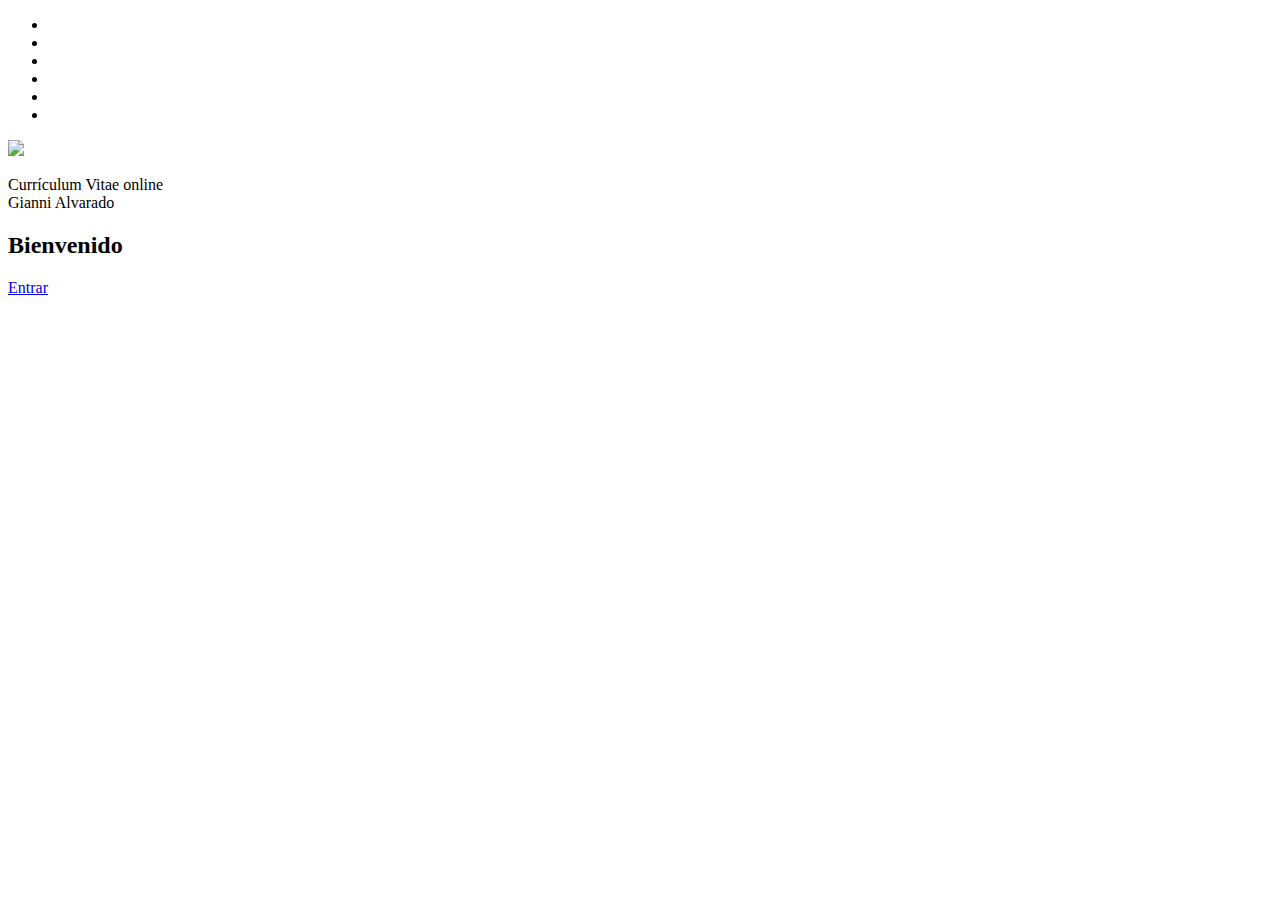
==== index.html @ c6f48423 "Add files via upload" ====
<!--
License:
http://creativecommons.org/licenses/by-sa/2.0/deed.en
Attribution-ShareAlike 2.0 Generic (CC BY-SA 2.0)
-->
<!doctype html>
<html>
<head>
<meta charset="utf-8">
<title>Bienvenido a Curriltime</title>
    <link rel="stylesheet" href="css/estilos.css" media="screen and (max-width:6400px) and (min-width:900px)"/>
    <link rel="stylesheet" href="css/movil.css" type="text/css" media="screen and (max-width:900px) and (min-width:1px)">

	<link rel="stylesheet" type="text/css" href="css/demo.css" />
	<link rel="stylesheet" type="text/css" href="css/style1.css" />

	<script type="text/javascript" src="js/modernizr.custom.86080.js"></script>
	<script type="text/javascript" src="js/jquery-1.7.min.js"></script>
	<script type="text/javascript" src="js/jquery.js"></script>
	<script type="text/javascript" src="js/funciones.js"></script>

</head>
<body>
<div id="resultado"></div>
<ul class="cb-slideshow">
    <li><span></span></li>
    <li><span></span></li>
    <li><span></span></li>
    <li><span></span></li>
    <li><span></span></li>
    <li><span></span></li>
</ul>

<div class="cuadro">
  <div class="columna1">
    <img src="img/logo.png" class="logo">
    <p class="texto">Currículum Vitae online<br />Gianni Alvarado</p>
  </div>
  <div class="columna2">
    <div class="sub-cuadro">
        <h2 class="titulo-sesion">Bienvenido</h2>
        <a href="menu/" class="boton">Entrar</a>
    </div>
  </div>
</div>
</body>
</html>
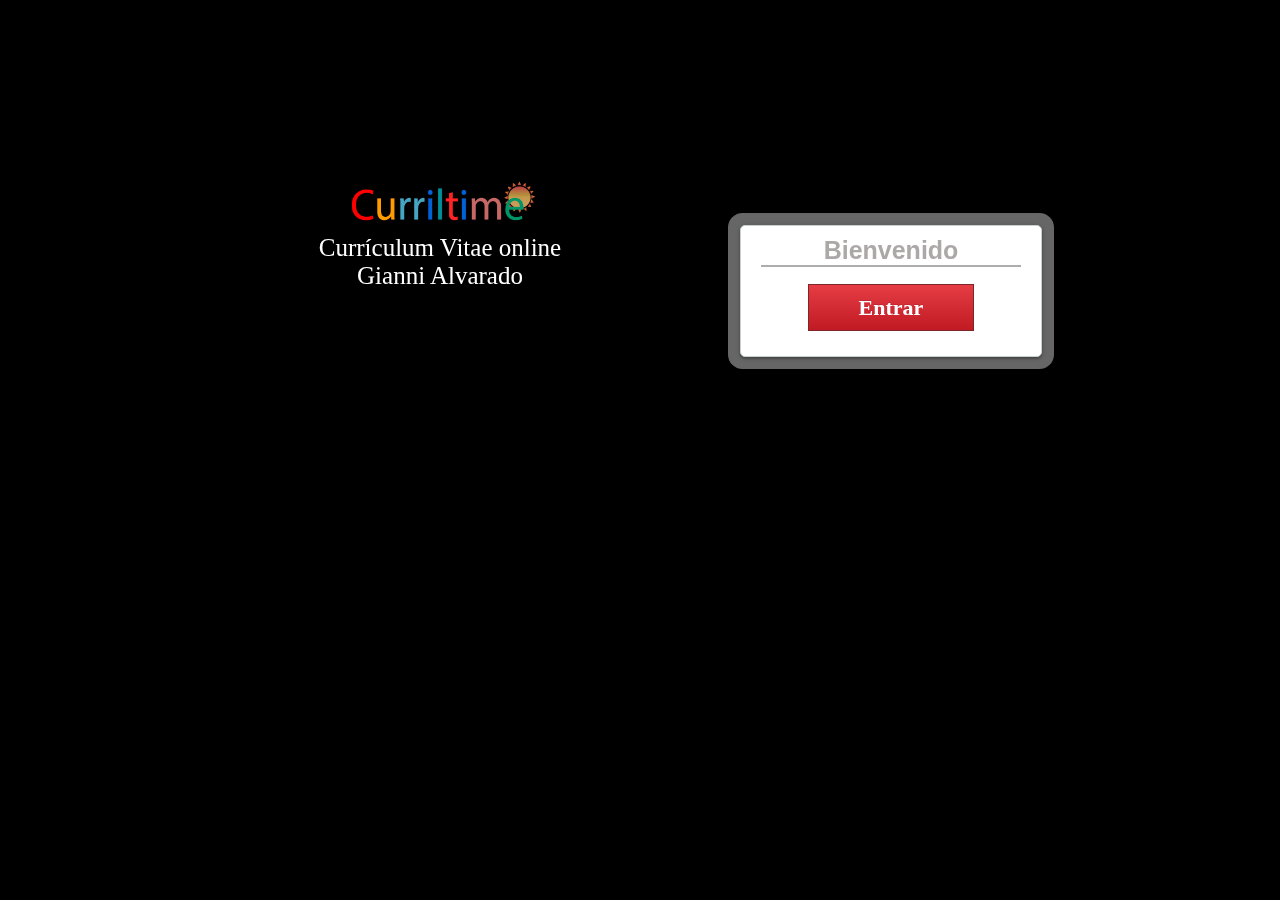
==== commit a2631407: "Cambio de lenguaje en el menu movil" ====
--- a/index.html
+++ b/index.html
@@ -17,7 +17,7 @@
 	<script type="text/javascript" src="js/modernizr.custom.86080.js"></script>
 	<script type="text/javascript" src="js/jquery-1.7.min.js"></script>
 	<script type="text/javascript" src="js/jquery.js"></script>
-	<script type="text/javascript" src="js/funciones.js"></script>
+  <script type="text/javascript" src="js/funciones.js"></script>
 
 </head>
 <body>
--- a/css/estilos.css
+++ b/css/estilos.css
@@ -0,0 +1,123 @@
+::-webkit-scrollbar { 
+    display: none; 
+}
+
+.cuadro {
+    width: 1000px;
+    height: 500px;
+    text-align: center;
+    margin: auto;
+	position:relative;
+}
+
+.columna1 {
+    
+    width: 400px;
+    float: left;
+    margin: 150px 0 0 100px;
+    
+}
+
+.logo {
+    width: 250px;
+    height: 110px;
+}
+
+.texto {
+    color: #FFF;
+    font-family: serif;
+    font-size: 25px;
+    margin-top: -30px;
+}
+
+.columna2 {
+    width: 100px;
+    float: left;
+    margin: 150px 0 0 100px;
+}
+
+
+
+
+.sub-cuadro {
+    border: 1px solid #c9ced0;
+    border-radius: 5px;
+    width: 300px;
+    height: 130px;
+    margin-top: 75px;
+    text-align: center;
+    background-color: #fff;
+    box-shadow:
+    0 2px 2px rgba(0,0,0,0.2),        
+    0 1px 5px rgba(0,0,0,0.2),        
+    0 0 0 12px rgba(255,255,255,0.4);
+    
+}
+
+.titulo-sesion {
+    color: #ada8a8;
+    font-family: sans-serif;
+    width: 260px;
+    font-style: normal;
+    display: inline-block;
+    border-bottom: 2px solid #adadad;
+	font-size:25px;
+	margin-top:10px;
+    margin-bottom: 28px;
+	font-weight:bold
+}
+
+.usu{
+    margin-top: 20px;
+    border-radius: 3px;
+    width: 250px;
+    height: 25px;
+    color: #000;
+    letter-spacing : 1px;
+    box-shadow: 0px 0px 0.5px rgba(0, 0, 0, 0.38), 0px 0px 1px;
+    border: medium none;
+    background: none repeat scroll 0% 0% #f7f7f7;
+    padding-left: 5px;
+   
+}
+
+
+input::-webkit-input-placeholder{
+    color: #6687c1;
+}
+
+
+
+.pass{
+    
+    margin: auto;
+    border-radius: 2px;
+    width: 170px;
+    height: 25px;
+    letter-spacing : 1px;
+    color: #000;
+    box-shadow: 0px 0px 0.5px rgba(0, 0, 0, 0.38), 0px 0px 1px;
+    border: medium none;
+    background: none repeat scroll 0% 0% #f7f7f7;
+    padding-left: 5px;
+}
+
+
+.boton {
+    box-shadow: none;
+    background-image: linear-gradient(#E63D45, #C11A22);
+    border: 1px solid #7b272a;
+    background-color: #AB171E;
+    color: #FFF;
+    text-shadow: 0px -1px rgba(0, 0, 0, 0.11);
+    height: 30px;
+    font-size: 22px;
+    padding:10px 50px;
+	width:150px;
+    font-weight: bold;
+    white-space: nowrap;
+    outline: medium none;
+    cursor: pointer;
+    margin-top: 20px;
+}
+
--- a/css/movil.css
+++ b/css/movil.css
@@ -0,0 +1,112 @@
+body {
+    background-image: url(../img/london.jpg) ;
+   width: 100%;
+    z-index:-1;
+    margin: 0;
+    background-repeat: no-repeat;
+    -webkit-background-size: cover;
+    -moz-background-size: cover;
+    -o-background-size: cover;
+    background-size: cover;
+}
+
+::-webkit-scrollbar { 
+    display: none; 
+}
+
+.cuadro {
+    width: 100%;
+    line-height: normal;
+    text-align: center;
+	position:relative;
+
+}
+
+.logo {    
+    width: 150px;
+    height: 70px;
+}
+
+.texto {
+    color: #FFF;
+    font-family: serif;
+    font-size: 20px;
+    margin-left: 5px;
+    margin-left: 5px;
+    margin-bottom: 20px;
+}
+
+.sub-cuadro {
+    border: 2px solid #a7a7a7;
+    border-radius: 5px;
+    width: 250px;
+    height: 110px;
+    text-align: center;
+    background-color: #fff;
+    margin: auto;
+}
+
+
+.titulo-sesion {
+    color: #ada8a8;
+    font-family: sans-serif;
+    width: 220px;
+    font-style: normal;
+    font-size: 25px;
+    font-weight: bold;
+    display: inline-block;
+    border-bottom: 2px solid #adadad;
+    margin-bottom: 15px;
+    margin-top: 10px;
+}
+
+.usu{
+    margin: auto;
+    border-radius: 3px;
+    width: 220px;
+    height: 25px;
+    color: #000;
+    letter-spacing : 1px;
+    box-shadow: 0px 0px 0.5px rgba(0, 0, 0, 0.38), 0px 0px 1px;
+    border: medium none;
+    background: none repeat scroll 0% 0% #f7f7f7;
+    padding-left: 5px;
+   
+}
+
+input::-webkit-input-placeholder{
+    color: #6687c1;
+}
+
+
+
+.pass{
+    
+    margin: auto;
+    border-radius: 2px;
+    width: 170px;
+    height: 25px;
+    letter-spacing : 1px;
+    color: #000;
+    box-shadow: 0px 0px 0.5px rgba(0, 0, 0, 0.38), 0px 0px 1px;
+    border: medium none;
+    background: none repeat scroll 0% 0% #f7f7f7;
+    padding-left: 5px;
+}
+
+.boton {
+    box-shadow: none;
+    background-image: linear-gradient(#E63D45, #C11A22);
+    border: 1px solid #7b272a;
+    background-color: #AB171E;
+    color: #FFF;
+    text-shadow: 0px -1px rgba(0, 0, 0, 0.11);
+    height: 30px;
+    font-size: 14px;
+    padding: 5px 25px 10px 25px;
+    font-weight: bold;
+    white-space: nowrap;
+    outline: medium none;
+    cursor: pointer;
+    width: 120px;
+}--- a/css/demo.css
+++ b/css/demo.css
@@ -0,0 +1,195 @@
+@font-face {
+    font-family: 'BebasNeueRegular';
+    src: url('fonts/BebasNeue-webfont.eot');
+    src: url('fonts/BebasNeue-webfont.eot?#iefix') format('embedded-opentype'),
+         url('fonts/BebasNeue-webfont.woff') format('woff'),
+         url('fonts/BebasNeue-webfont.ttf') format('truetype'),
+         url('fonts/BebasNeue-webfont.svg#BebasNeueRegular') format('svg');
+    font-weight: normal;
+    font-style: normal;
+}
+/* CSS reset */
+body,div,dl,dt,dd,ul,ol,li,h1,h2,h3,h4,h5,h6,pre,form,fieldset,input,textarea,p,blockquote,th,td { 
+	margin:0;
+	padding:0;
+}
+html,body {
+	margin:0;
+	padding:0;
+}
+table {
+	border-collapse:collapse;
+	border-spacing:0;
+}
+fieldset,img { 
+	border:0;
+}
+input{
+	border:1px solid #b0b0b0;
+	padding:3px 5px 4px;
+	color:#979797;
+	width:190px;
+}
+address,caption,cite,code,dfn,th,var {
+	font-style:normal;
+	font-weight:normal;
+}
+ol,ul {
+	list-style:none;
+}
+caption,th {
+	text-align:left;
+}
+h1,h2,h3,h4,h5,h6 {
+	font-size:100%;
+	font-weight:normal;
+}
+q:before,q:after {
+	content:'';
+}
+abbr,acronym { border:0;
+}
+/* General Demo Style */
+body{
+	font-family: Constantia, Palatino, "Palatino Linotype", "Palatino LT STD", Georgia, serif;
+	background: #000;
+	font-weight: 400;
+	font-size: 15px;
+	color: #aa3e03;
+	overflow-y: scroll;
+	overflow-x: hidden;
+}
+.ie7 body{
+	overflow:hidden;
+}
+a{
+	color: #333;
+	text-decoration: none;
+}
+.container{
+	position: relative;
+	text-align: center;
+}
+.clr{
+	clear: both;
+}
+.container > header{
+	padding: 30px 30px 10px 20px;
+	margin: 0px 20px 10px 20px;
+	position: relative;
+	display: block;
+	text-shadow: 1px 1px 1px rgba(0,0,0,0.2);
+    text-align: left;
+}
+.container > header h1{
+	font-family: 'BebasNeueRegular', 'Arial Narrow', Arial, sans-serif;
+	font-size: 35px;
+	line-height: 35px;
+	position: relative;
+	font-weight: 400;
+	color: #fff;
+	text-shadow: 1px 1px 1px rgba(0,0,0,0.3);
+    padding: 0px 0px 5px 0px;
+}
+.container > header h1 span{
+
+}
+.container > header h2, p.info{
+	font-size: 16px;
+	font-style: italic;
+	color: #f8f8f8;
+	text-shadow: 1px 1px 1px rgba(0,0,0,0.6);
+}
+/* Header Style */
+.codrops-top{
+	font-family: Arial, sans-serif;
+	line-height: 24px;
+	font-size: 11px;
+	width: 100%;
+	background: #000;
+	opacity: 0.9;
+	text-transform: uppercase;
+	z-index: 9999;
+	position: relative;
+	-moz-box-shadow: 1px 0px 2px #000;
+	-webkit-box-shadow: 1px 0px 2px #000;
+	box-shadow: 1px 0px 2px #000;
+}
+.codrops-top a{
+	padding: 0px 10px;
+	letter-spacing: 1px;
+	color: #ddd;
+	display: block;
+	float: left;
+}
+.codrops-top a:hover{
+	color: #fff;
+}
+.codrops-top span.right{
+	float: right;
+}
+.codrops-top span.right a{
+	float: none;
+	display: inline;
+}
+
+p.codrops-demos{
+	display: block;
+	padding: 15px 0px;
+}
+p.codrops-demos a,
+p.codrops-demos a.current-demo,
+p.codrops-demos a.current-demo:hover{
+    display: inline-block;
+	border: 1px solid #6d0019;
+	padding: 4px 10px 3px;
+	font-size: 13px;
+	line-height: 18px;
+	margin: 2px 3px;
+	font-weight: 800;
+	-webkit-box-shadow: 0px 1px 1px rgba(0,0,0,0.1);
+	-moz-box-shadow:0px 1px 1px rgba(0,0,0,0.1);
+	box-shadow: 0px 1px 1px rgba(0,0,0,0.1);
+	color:#fff;
+	-webkit-border-radius: 5px;
+	-moz-border-radius: 5px;
+	border-radius: 5px;
+	background: #a90329;
+	background: -moz-linear-gradient(top, #a90329 0%, #8f0222 44%, #6d0019 100%);
+	background: -webkit-gradient(linear, left top, left bottom, color-stop(0%,#a90329), color-stop(44%,#8f0222), color-stop(100%,#6d0019));
+	background: -webkit-linear-gradient(top, #a90329 0%,#8f0222 44%,#6d0019 100%);
+	background: -o-linear-gradient(top, #a90329 0%,#8f0222 44%,#6d0019 100%);
+	background: -ms-linear-gradient(top, #a90329 0%,#8f0222 44%,#6d0019 100%);
+	background: linear-gradient(top, #a90329 0%,#8f0222 44%,#6d0019 100%);
+}
+p.codrops-demos a:hover{
+	background: #6d0019;
+}
+p.codrops-demos a:active{
+	background: #6d0019;
+	background: -moz-linear-gradient(top, #6d0019 0%, #8f0222 56%, #a90329 100%);
+	background: -webkit-gradient(linear, left top, left bottom, color-stop(0%,#6d0019), color-stop(56%,#8f0222), color-stop(100%,#a90329));
+	background: -webkit-linear-gradient(top, #6d0019 0%,#8f0222 56%,#a90329 100%);
+	background: -o-linear-gradient(top, #6d0019 0%,#8f0222 56%,#a90329 100%);
+	background: -ms-linear-gradient(top, #6d0019 0%,#8f0222 56%,#a90329 100%);
+	background: linear-gradient(top, #6d0019 0%,#8f0222 56%,#a90329 100%);
+	-webkit-box-shadow: 0px 1px 1px rgba(255,255,255,0.9);
+	-moz-box-shadow:0px 1px 1px rgba(255,255,255,0.9);
+	box-shadow: 0px 1px 1px rgba(255,255,255,0.9);
+}
+p.codrops-demos a.current-demo,
+p.codrops-demos a.current-demo:hover{
+	color: #A5727D;
+	background: #6d0019;
+}
+/* Media Queries */
+@media screen and (max-width: 767px) {
+	.container > header{
+		text-align: center;
+	}
+	p.codrops-demos {
+		position: relative;
+		top: auto;
+		left: auto;
+	}
+}--- a/css/style1.css
+++ b/css/style1.css
@@ -0,0 +1,224 @@
+.cb-slideshow,
+.cb-slideshow:after { 
+    position: fixed;
+    width: 100%;
+    height: 100%;
+    top: 0px;
+    left: 0px;
+    z-index: 0; 
+}
+.cb-slideshow:after { 
+    content: '';
+    background: transparent url(../images/pattern.png) repeat top left; 
+}
+.cb-slideshow li span { 
+    width: 100%;
+    height: 100%;
+    position: absolute;
+    top: 0px;
+    left: 0px;
+    color: transparent;
+    background-size: cover;
+    background-position: 50% 50%;
+    background-repeat: none;
+    opacity: 0;
+    z-index: 0;
+	-webkit-backface-visibility: hidden;
+    -webkit-animation: imageAnimation 36s linear infinite 0s;
+    -moz-animation: imageAnimation 36s linear infinite 0s;
+    -o-animation: imageAnimation 36s linear infinite 0s;
+    -ms-animation: imageAnimation 36s linear infinite 0s;
+    animation: imageAnimation 36s linear infinite 0s; 
+}
+.cb-slideshow li div { 
+    z-index: 1000;
+    position: absolute;
+    bottom: 30px;
+    left: 0px;
+    width: 100%;
+    text-align: center;
+    opacity: 0;
+    color: #fff;
+    -webkit-animation: titleAnimation 36s linear infinite 0s;
+    -moz-animation: titleAnimation 36s linear infinite 0s;
+    -o-animation: titleAnimation 36s linear infinite 0s;
+    -ms-animation: titleAnimation 36s linear infinite 0s;
+    animation: titleAnimation 36s linear infinite 0s; 
+}
+.cb-slideshow li div h3 { 
+    font-family: 'BebasNeueRegular', 'Arial Narrow', Arial, sans-serif;
+    font-size: 240px;
+    padding: 0;
+    line-height: 200px; 
+}
+.cb-slideshow li:nth-child(1) span { 
+    background-image: url(../img/img1.jpg) 
+}
+.cb-slideshow li:nth-child(2) span { 
+    background-image: url(../img/img2.jpg);
+    -webkit-animation-delay: 6s;
+    -moz-animation-delay: 6s;
+    -o-animation-delay: 6s;
+    -ms-animation-delay: 6s;
+    animation-delay: 6s; 
+}
+.cb-slideshow li:nth-child(3) span { 
+    background-image: url(../img/img3.jpg);
+    -webkit-animation-delay: 12s;
+    -moz-animation-delay: 12s;
+    -o-animation-delay: 12s;
+    -ms-animation-delay: 12s;
+    animation-delay: 12s; 
+}
+.cb-slideshow li:nth-child(4) span { 
+    background-image: url(../img/img4.jpg);
+    -webkit-animation-delay: 18s;
+    -moz-animation-delay: 18s;
+    -o-animation-delay: 18s;
+    -ms-animation-delay: 18s;
+    animation-delay: 18s; 
+}
+.cb-slideshow li:nth-child(5) span { 
+    background-image: url(../img/img5.jpg);
+    -webkit-animation-delay: 24s;
+    -moz-animation-delay: 24s;
+    -o-animation-delay: 24s;
+    -ms-animation-delay: 24s;
+    animation-delay: 24s; 
+}
+.cb-slideshow li:nth-child(6) span { 
+    background-image: url(../img/img6.jpg);
+    -webkit-animation-delay: 30s;
+    -moz-animation-delay: 30s;
+    -o-animation-delay: 30s;
+    -ms-animation-delay: 30s;
+    animation-delay: 30s; 
+}
+.cb-slideshow li:nth-child(2) div { 
+    -webkit-animation-delay: 6s;
+    -moz-animation-delay: 6s;
+    -o-animation-delay: 6s;
+    -ms-animation-delay: 6s;
+    animation-delay: 6s; 
+}
+.cb-slideshow li:nth-child(3) div { 
+    -webkit-animation-delay: 12s;
+    -moz-animation-delay: 12s;
+    -o-animation-delay: 12s;
+    -ms-animation-delay: 12s;
+    animation-delay: 12s; 
+}
+.cb-slideshow li:nth-child(4) div { 
+    -webkit-animation-delay: 18s;
+    -moz-animation-delay: 18s;
+    -o-animation-delay: 18s;
+    -ms-animation-delay: 18s;
+    animation-delay: 18s; 
+}
+.cb-slideshow li:nth-child(5) div { 
+    -webkit-animation-delay: 24s;
+    -moz-animation-delay: 24s;
+    -o-animation-delay: 24s;
+    -ms-animation-delay: 24s;
+    animation-delay: 24s; 
+}
+.cb-slideshow li:nth-child(6) div { 
+    -webkit-animation-delay: 30s;
+    -moz-animation-delay: 30s;
+    -o-animation-delay: 30s;
+    -ms-animation-delay: 30s;
+    animation-delay: 30s; 
+}
+/* Animation for the slideshow images */
+@-webkit-keyframes imageAnimation { 
+    0% { opacity: 0;
+    -webkit-animation-timing-function: ease-in; }
+    8% { opacity: 1;
+         -webkit-animation-timing-function: ease-out; }
+    17% { opacity: 1 }
+    25% { opacity: 0 }
+    100% { opacity: 0 }
+}
+@-moz-keyframes imageAnimation { 
+    0% { opacity: 0;
+    -moz-animation-timing-function: ease-in; }
+    8% { opacity: 1;
+         -moz-animation-timing-function: ease-out; }
+    17% { opacity: 1 }
+    25% { opacity: 0 }
+    100% { opacity: 0 }
+}
+@-o-keyframes imageAnimation { 
+    0% { opacity: 0;
+    -o-animation-timing-function: ease-in; }
+    8% { opacity: 1;
+         -o-animation-timing-function: ease-out; }
+    17% { opacity: 1 }
+    25% { opacity: 0 }
+    100% { opacity: 0 }
+}
+@-ms-keyframes imageAnimation { 
+    0% { opacity: 0;
+    -ms-animation-timing-function: ease-in; }
+    8% { opacity: 1;
+         -ms-animation-timing-function: ease-out; }
+    17% { opacity: 1 }
+    25% { opacity: 0 }
+    100% { opacity: 0 }
+}
+@keyframes imageAnimation { 
+    0% { opacity: 0;
+    animation-timing-function: ease-in; }
+    8% { opacity: 1;
+         animation-timing-function: ease-out; }
+    17% { opacity: 1 }
+    25% { opacity: 0 }
+    100% { opacity: 0 }
+}
+/* Animation for the title */
+@-webkit-keyframes titleAnimation { 
+    0% { opacity: 0 }
+    8% { opacity: 1 }
+    17% { opacity: 1 }
+    19% { opacity: 0 }
+    100% { opacity: 0 }
+}
+@-moz-keyframes titleAnimation { 
+    0% { opacity: 0 }
+    8% { opacity: 1 }
+    17% { opacity: 1 }
+    19% { opacity: 0 }
+    100% { opacity: 0 }
+}
+@-o-keyframes titleAnimation { 
+    0% { opacity: 0 }
+    8% { opacity: 1 }
+    17% { opacity: 1 }
+    19% { opacity: 0 }
+    100% { opacity: 0 }
+}
+@-ms-keyframes titleAnimation { 
+    0% { opacity: 0 }
+    8% { opacity: 1 }
+    17% { opacity: 1 }
+    19% { opacity: 0 }
+    100% { opacity: 0 }
+}
+@keyframes titleAnimation { 
+    0% { opacity: 0 }
+    8% { opacity: 1 }
+    17% { opacity: 1 }
+    19% { opacity: 0 }
+    100% { opacity: 0 }
+}
+/* Show at least something when animations not supported */
+.no-cssanimations .cb-slideshow li span{
+	opacity: 1;
+}
+
+@media screen and (max-width: 1140px) { 
+    .cb-slideshow li div h3 { font-size: 140px }
+}
+@media screen and (max-width: 600px) { 
+    .cb-slideshow li div h3 { font-size: 80px }
+}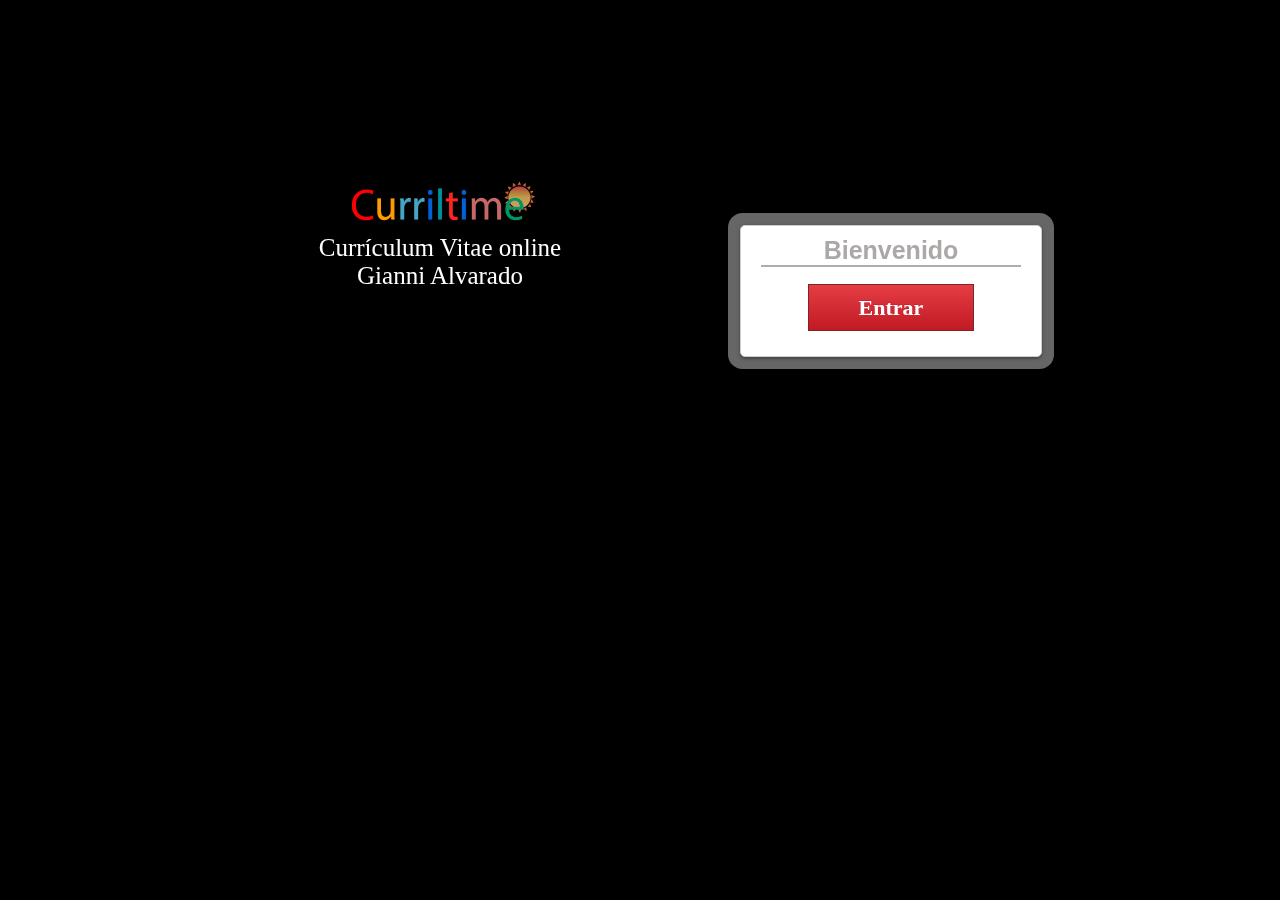
==== commit f214361f: "Changes at home and added social networks at the bottom of the website (footer)" ====
--- a/index.html
+++ b/index.html
@@ -18,6 +18,16 @@
 	<script type="text/javascript" src="js/jquery-1.7.min.js"></script>
 	<script type="text/javascript" src="js/jquery.js"></script>
   <script type="text/javascript" src="js/funciones.js"></script>
+
+<!-- Global site tag (gtag.js) - Google Analytics -->
+<script async src="https://www.googletagmanager.com/gtag/js?id=UA-141598500-1"></script>
+<script>
+  window.dataLayer = window.dataLayer || [];
+  function gtag(){dataLayer.push(arguments);}
+  gtag('js', new Date());
+
+  gtag('config', 'UA-141598500-1');
+</script>
 
 </head>
 <body>
